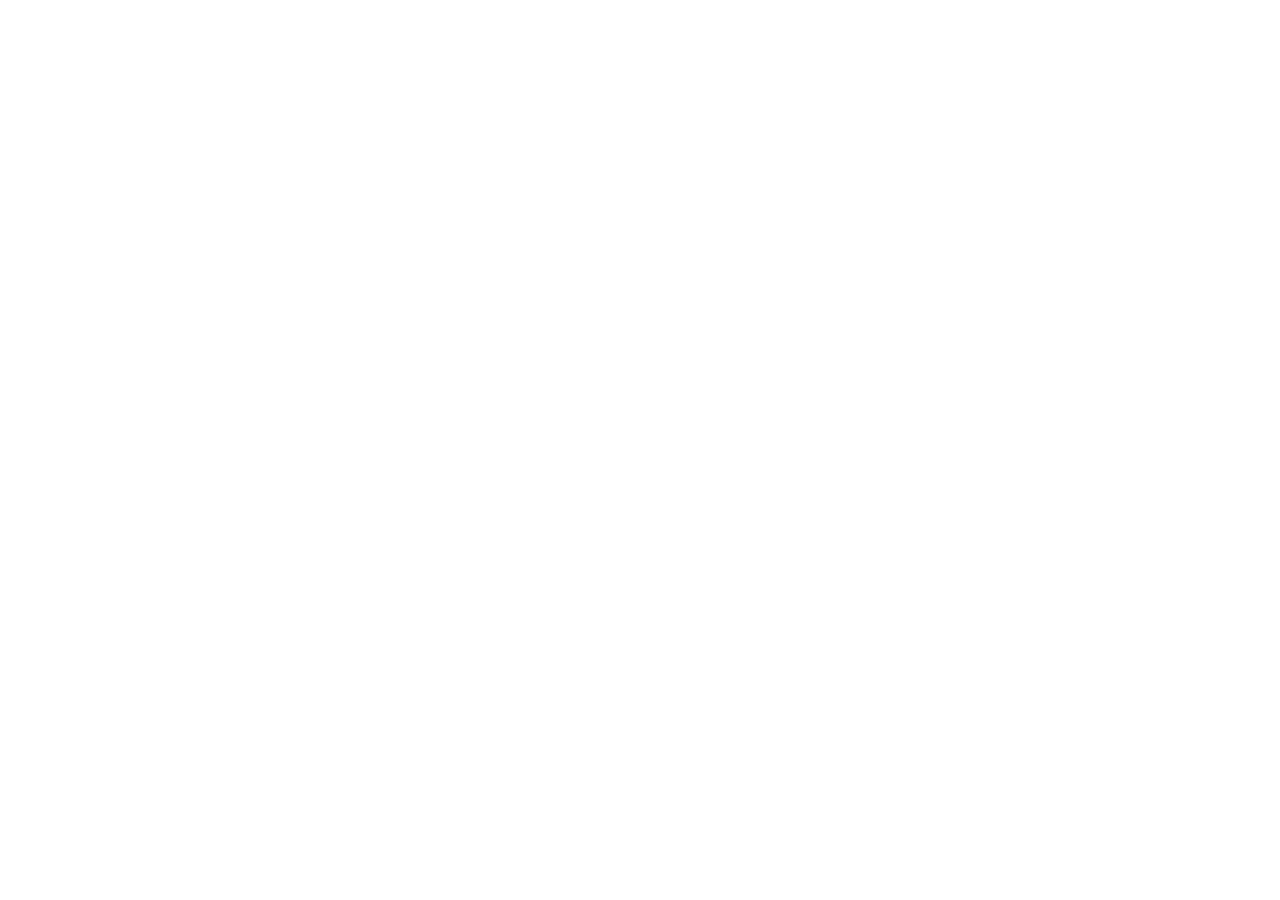
==== projects/simple-sign-up-page/index.html @ d2157cb5 "feat: add initial HTML, CSS, and JS files for simple sign-up page" ====
<!DOCTYPE html>
<html lang="en">
<head>
    <meta charset="UTF-8">
    <meta name="viewport" content="width=device-width, initial-scale=1.0">
    <title>simple sign up page</title>
    <link rel="stylesheet" href="index.css">
</head>
<body>  
    <div class="sign-up-container">
        
    </div>
    
    <script src="index.js"></script>
</body>
</html>
---- projects/simple-sign-up-page/index.css ----
body {
    font-family: Verdana, Geneva, Tahoma, sans-serif;
    font-size: 2em;
}
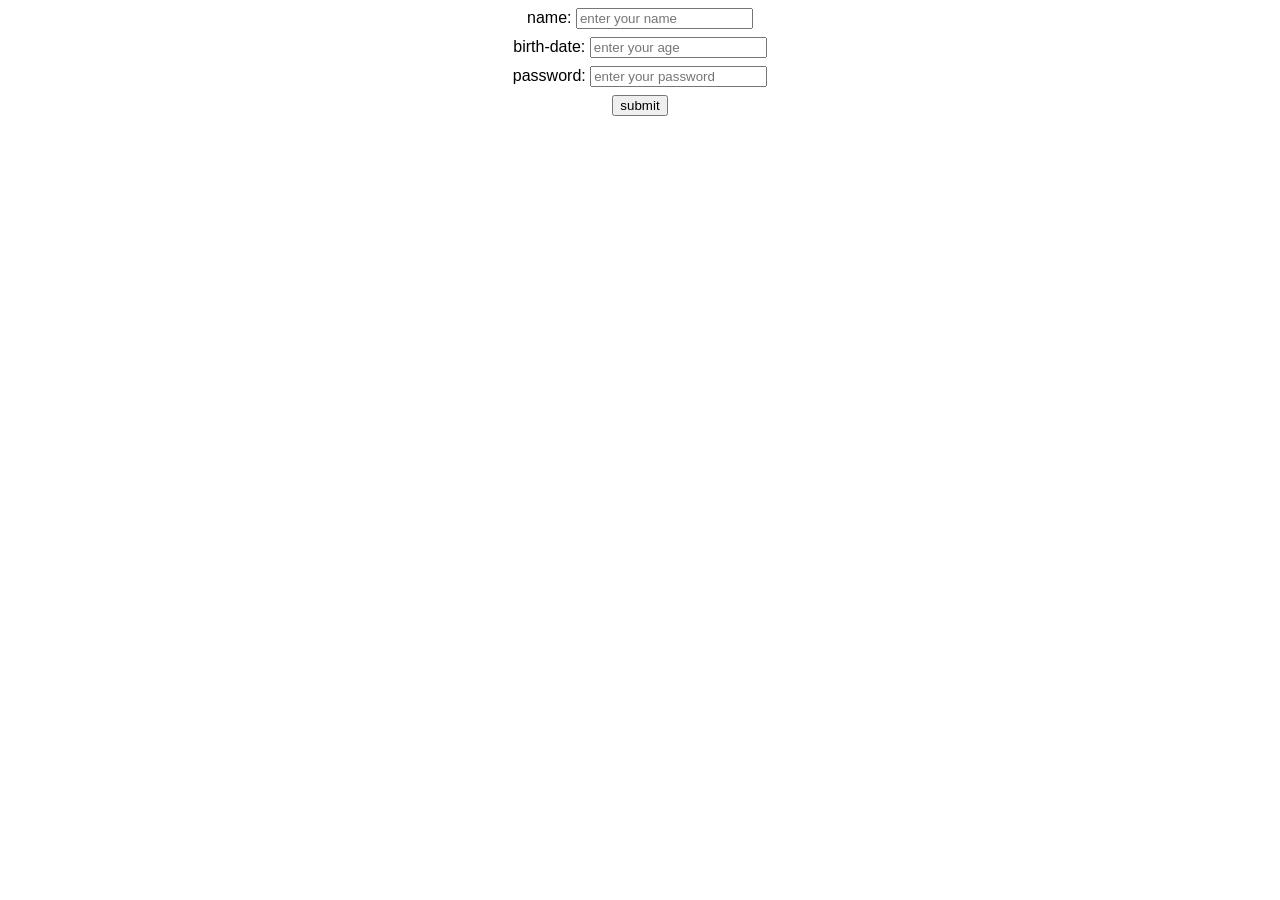
==== commit 5d3fc06d: "feat: implement sign-up form with validation and user feedback" ====
--- a/projects/simple-sign-up-page/index.html
+++ b/projects/simple-sign-up-page/index.html
@@ -7,8 +7,20 @@
     <link rel="stylesheet" href="index.css">
 </head>
 <body>  
-    <div class="sign-up-container">
-        
+    <div class="sign-up-container" id="signUPC">
+        <div class="name-input">
+            <label for="name">name:</label>
+            <input type="text" placeholder="enter your name" id="name">
+        </div>
+        <div class="age-input" id="age-input">
+            <label for="age">birth-date:</label>
+            <input type="text" placeholder="enter your age" id="age">
+        </div>
+        <div class="password-input">
+            <label for="password">password:</label>
+            <input type="password" placeholder="enter your password" id="password">
+        </div>
+        <button id="submit-btn">submit</button>
     </div>
     
     <script src="index.js"></script>
--- a/projects/simple-sign-up-page/index.css
+++ b/projects/simple-sign-up-page/index.css
@@ -1,4 +1,10 @@
 body {
     font-family: Verdana, Geneva, Tahoma, sans-serif;
-    font-size: 2em;
+
+}
+.sign-up-container{
+    display: flex;
+    align-items:center;
+    flex-direction: column;
+    gap: 8px;
 }
